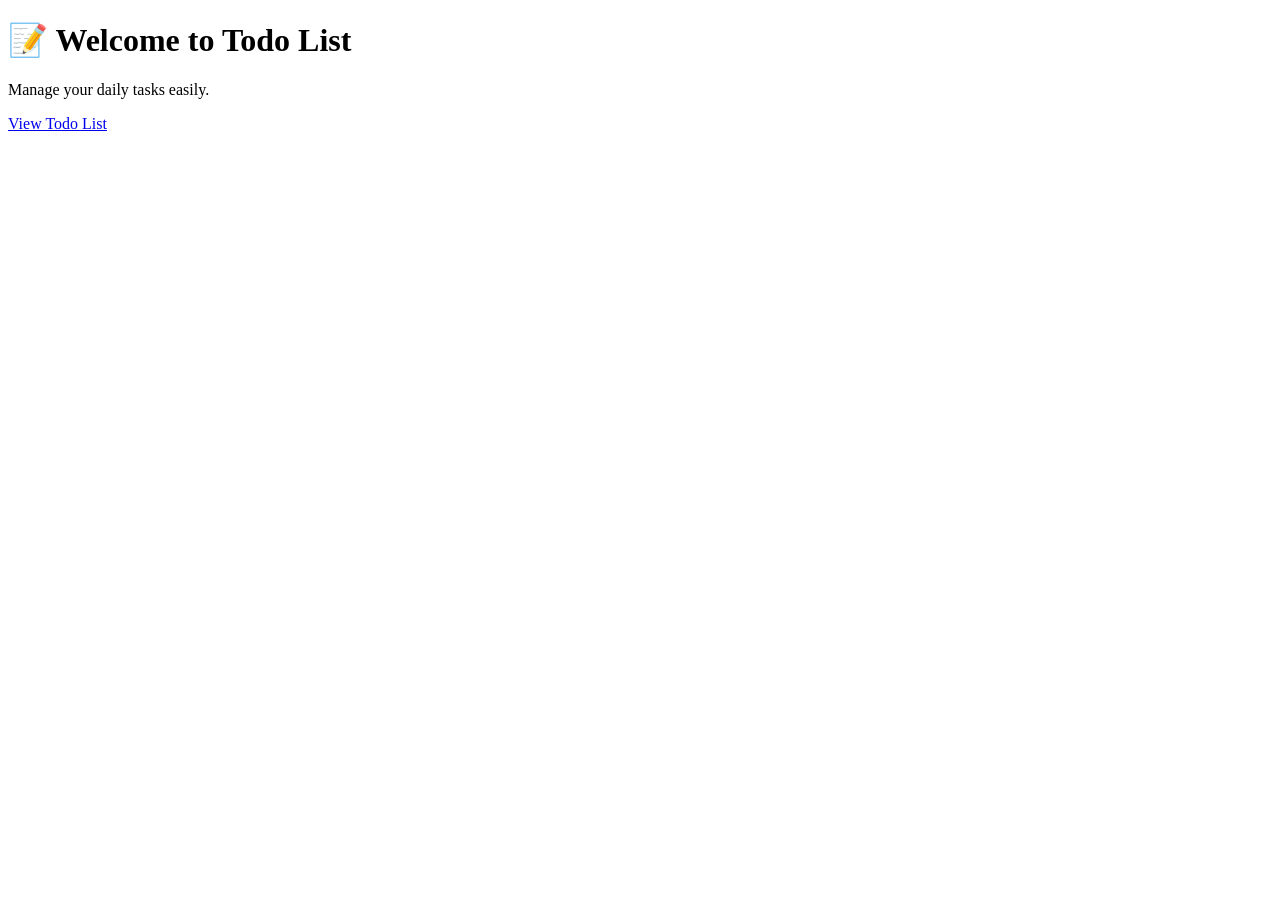
==== src/main/resources/templates/web/views/home/index.html @ 5044fe72 "first commit" ====
<!DOCTYPE html>
<html lang="en" xmlns:th="http://www.thymeleaf.org">
<head>
    <meta charset="UTF-8">
    <meta name="viewport" content="width=device-width, initial-scale=1.0">
    <title>Todo List - Home</title>

    <link rel="stylesheet" th:href="@{/css/home.css}">
</head>
<body>

<div class="container">
    <h1>📝 Welcome to Todo List</h1>

    <p>Manage your daily tasks easily.</p>

    <a href="/job" class="btn">
        View Todo List
    </a>
</div>

</body>
</html>
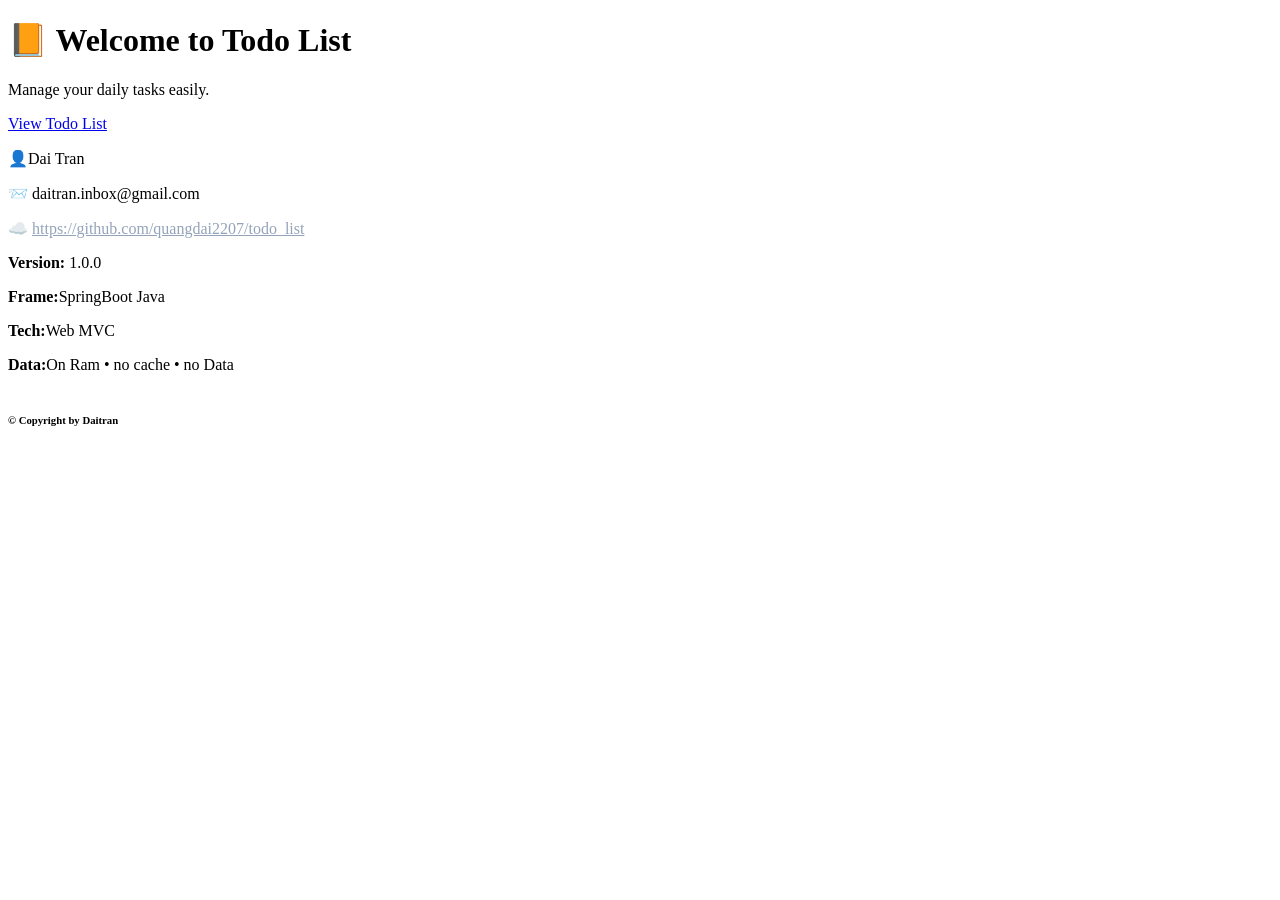
==== commit 097777e8: "add css light" ====
--- a/src/main/resources/templates/web/views/home/index.html
+++ b/src/main/resources/templates/web/views/home/index.html
@@ -10,13 +10,28 @@
 <body>
 
 <div class="container">
-    <h1>📝 Welcome to Todo List</h1>
+    <h1>📙 Welcome to Todo List</h1>
 
     <p>Manage your daily tasks easily.</p>
 
     <a href="/job" class="btn">
         View Todo List
     </a>
+
+    <div class="author">
+        <p><strong>👤</strong>Dai Tran</p>
+        <p><strong>📨 </strong> daitran.inbox@gmail.com</p>
+        <p><strong>☁️ </strong>
+            <a style="color: #94a3b8" href="https://github.com/quangdai2207/todo_list">https://github.com/quangdai2207/todo_list</a>
+        </p>
+        <p><strong>Version: </strong> 1.0.0</p>
+    </div>
+    <div class="author">
+        <p><strong>Frame:</strong>SpringBoot Java</p>
+        <p><strong>Tech:</strong>Web MVC</p>
+        <p><strong>Data:</strong>On Ram • no cache • no Data</p>
+    </div>
+    <h6 style="margin-top: 40px">© Copyright by Daitran</h6>
 </div>
 
 </body>
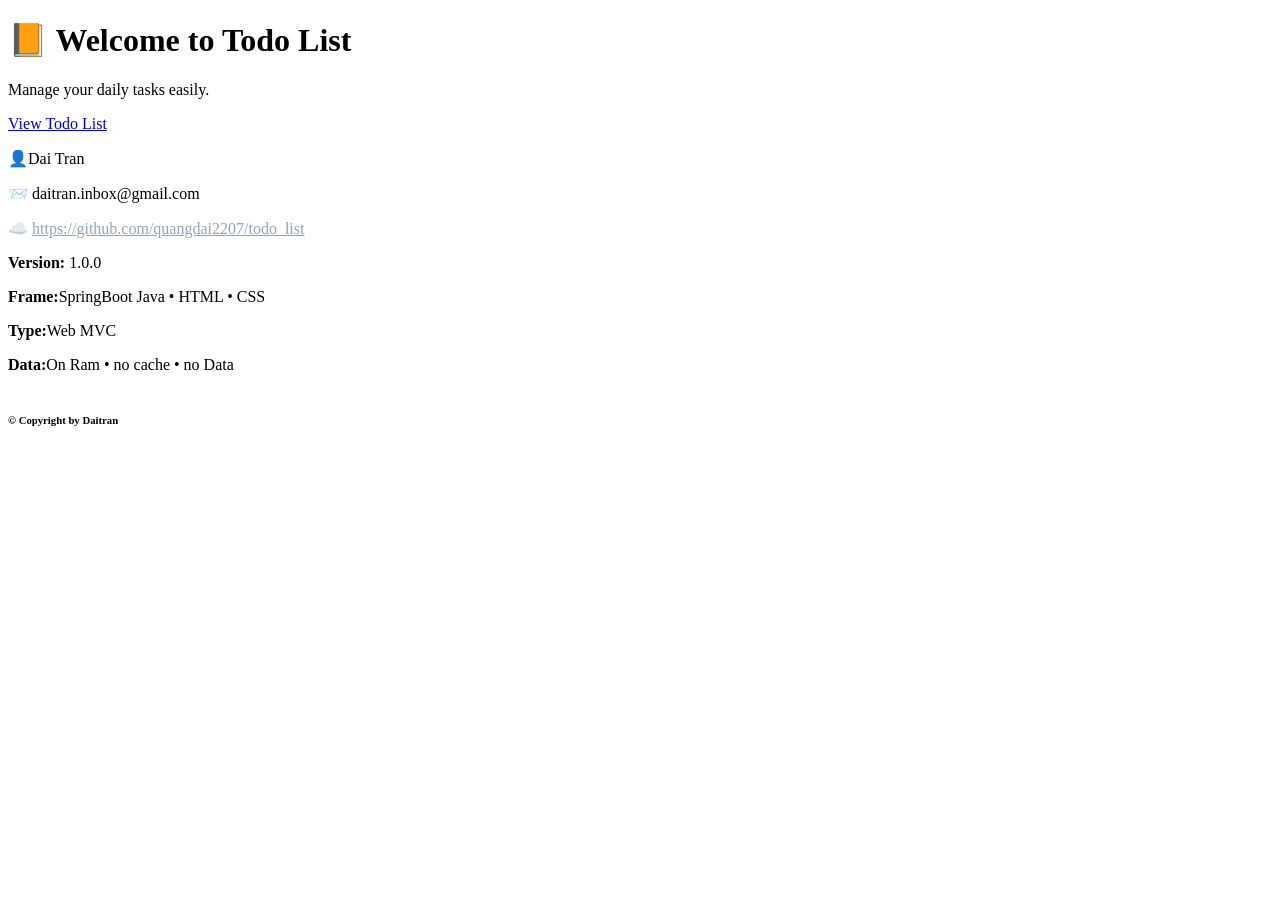
==== commit c174f4b3: "fix" ====
--- a/src/main/resources/templates/web/views/home/index.html
+++ b/src/main/resources/templates/web/views/home/index.html
@@ -27,8 +27,8 @@
         <p><strong>Version: </strong> 1.0.0</p>
     </div>
     <div class="author">
-        <p><strong>Frame:</strong>SpringBoot Java</p>
-        <p><strong>Tech:</strong>Web MVC</p>
+        <p><strong>Frame:</strong>SpringBoot Java • HTML • CSS</p>
+        <p><strong>Type:</strong>Web MVC</p>
         <p><strong>Data:</strong>On Ram • no cache • no Data</p>
     </div>
     <h6 style="margin-top: 40px">© Copyright by Daitran</h6>
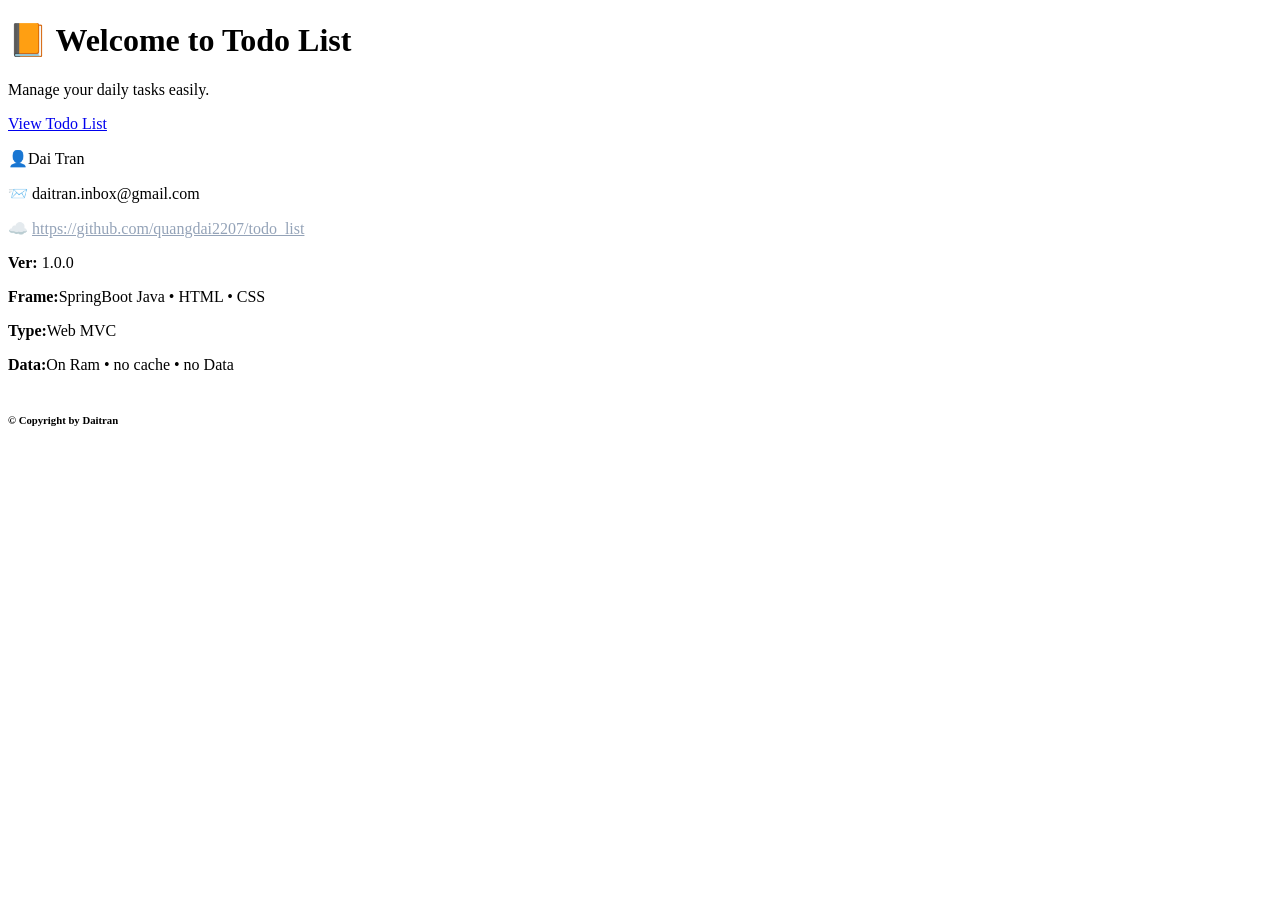
==== commit 4314bf79: "fix UI" ====
--- a/src/main/resources/templates/web/views/home/index.html
+++ b/src/main/resources/templates/web/views/home/index.html
@@ -4,7 +4,7 @@
     <meta charset="UTF-8">
     <meta name="viewport" content="width=device-width, initial-scale=1.0">
     <title>Todo List - Home</title>
-
+    <meta name="viewport" content="width=device-width, initial-scale=1.0, viewport-fit=cover">
     <link rel="stylesheet" th:href="@{/css/home.css}">
 </head>
 <body>
@@ -24,7 +24,7 @@
         <p><strong>☁️ </strong>
             <a style="color: #94a3b8" href="https://github.com/quangdai2207/todo_list">https://github.com/quangdai2207/todo_list</a>
         </p>
-        <p><strong>Version: </strong> 1.0.0</p>
+        <p><strong>Ver: </strong> 1.0.0</p>
     </div>
     <div class="author">
         <p><strong>Frame:</strong>SpringBoot Java • HTML • CSS</p>
